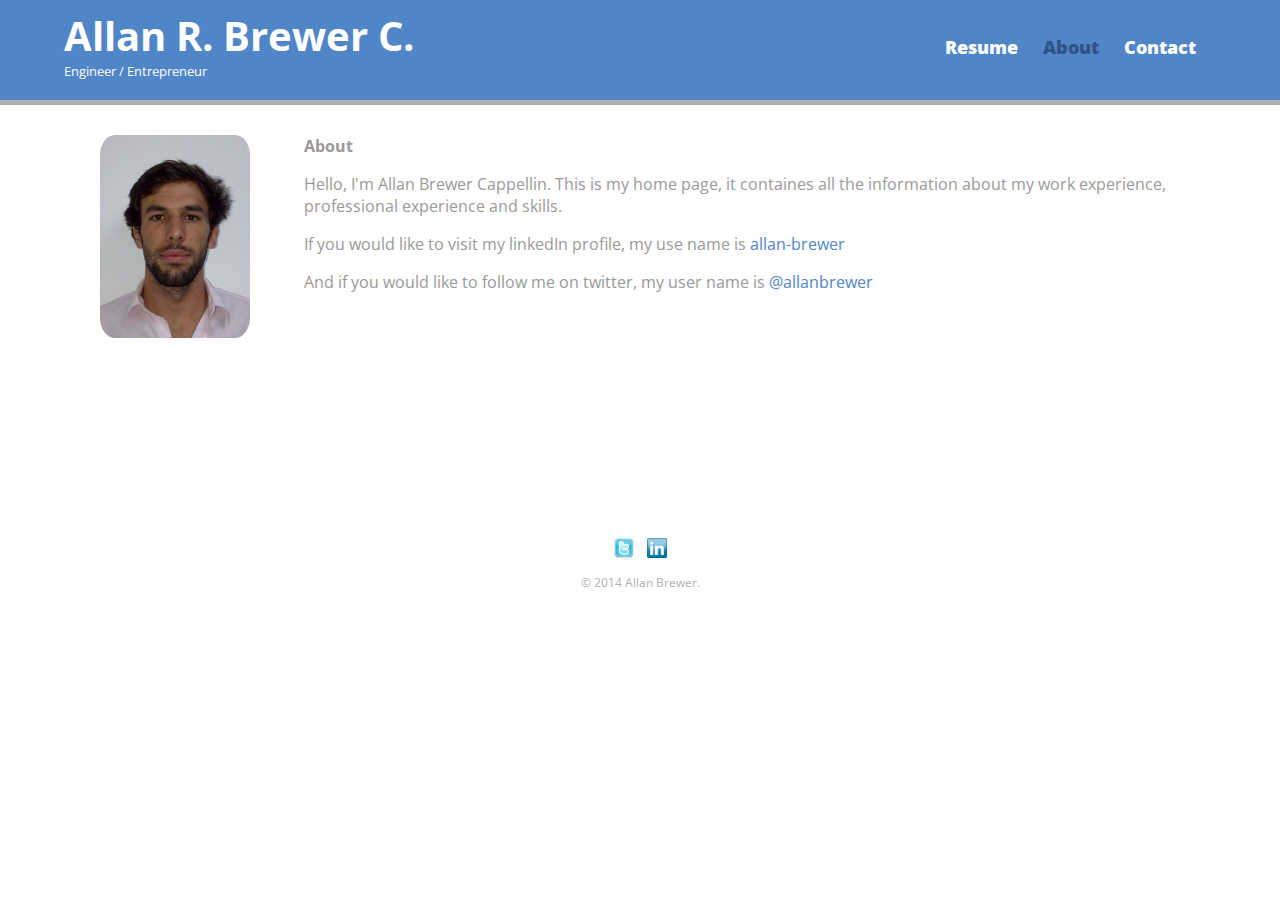
==== about.html @ 1859743f "First Commit" ====
<!DOCTYPE html>
<html lang="en">
  <head>
    <meta charset="utf-8">
    <title>Allan Brewer | Engineer</title>
    <link rel="stylesheet" type="text/css" href="css/normalize.css">
    <link href='http://fonts.googleapis.com/css?family=Open+Sans:400italic,700italic,400,700,800' rel='stylesheet' type='text/css'>
    <link rel="stylesheet" type="text/css" href="css/main.css">
    <link rel="stylesheet" type="text/css" href="css/responsive.css">
    <meta name="viewport" content="width=device-width, initial-scale=1.0">
  </head>
  <body>
    <header>
      <a href="index.html" id="logo">
        <h1>Allan R. Brewer C.</h1>
        <h2>Engineer / Entrepreneur</h2>
      </a>
      <nav>
        <ul>
          <li><a href="index.html">Resume</a></li>
          <li><a href="about.html" class="selected">About</a></li>
          <li><a href="contact.html">Contact</a></li>
        </ul>
      </nav>
    </header>
    <div id="wrapper">
      <section>
        <img src="img/me.png" alt="Photograph of Allan Brewer Cappellin"  class="profile-photo">
        <h4>About</h4>
        <p>Hello, I'm Allan Brewer Cappellin. This is my home page, it containes all the information about my work experience, professional experience and skills.</p>
        <p>If you would like to visit my linkedIn profile, my use name is <a href="https://www.linkedin.com/pub/allan-brewer/30/45/661">allan-brewer</a> </p>
        <p>And if you would like to follow me on twitter, my user name is <a href="http://twitter.com/allanbrewer">@allanbrewer</a> </p>
      </section>
      <footer>
        <a href="http://twitter.com/allanbrewer"><img src="img/twitter.png" alt="Twitter Logo" class="social-icon"></a>
        <a href="https://www.linkedin.com/pub/allan-brewer/30/45/661"><img src="img/linkedin.png" alt="LinkedIn Logo" class="social-icon"></a>
        <p>&copy; 2014 Allan Brewer.</p>
      </footer>
    </div>
  </body>
</html>
---- css/main.css ----
/**************************************** 
GENERAL
****************************************/

body {
	font-family: 'Open Sans', sans-serif;
}

#wrapper {
	max-width: 1080px;
	margin: 0 auto;
	padding: 0 5%;
}

a {
	text-decoration: none;
}

img {
	max-width: 100%;
}

h4 {
	margin: 0 0 1em 0;
}



/**************************************** 
HEADING
****************************************/

header {
	float: left;
	margin: 0 0 30px 0;
	padding: 5px 0 0 0;
	width: 100%;
}

#logo {
	text-align: center;
	margin: 0;
}

h1 {
	font-family: 'Open Sans', sans-serif;
	margin: 15px 0;
	font-size: 1.75em;
	font-weight: bold;
	line-height: 0.8em;
}

h2 {
	font-size: 0.75em;
	margin: -5px 0 0;
	font-weight: normal;
}



/**************************************** 
NAVIGATION
****************************************/

nav {
	text-align: center;
	padding: 10px 0;
	margin: 20px 0 0;
}

nav ul {
	list-style: none;
	margin: 0 10px;
	padding: 0;
}

nav li {
	display: inline-block;
}

nav a {
	font-weight: 800;
	padding: 15px 10px;
}



/**************************************** 
FOOTER
****************************************/

footer {
	font-size: 0.75em;
	text-align: center;
	clear: both;
	padding-top: 50px;
	color: #B0B0B0;
}

.social-icon {
	width: 20px;
	height: 20px;
	margin: 0 5px;
}



/**************************************** 
PAGE: RESUME
****************************************/

	/**************************************** 
	CONTENT
	****************************************/

	#content ul {
    margin: 0;
    padding: 0;
    text-align: center;
  }

  #content h4 {
		font-size: 1.25em;
    text-align: center;
	}

  #content ul li {
    list-style: none;
  }

	/**************************************** 
	RESUME
	****************************************/

	#ucab img, #colimmas img, #ciap img, #brecancar img, #vepica img {
    max-width: 100px;
    margin-top: 10px;
  }

  #resume ul {
		margin: 0;
		padding: 0;
	}

	#resume ul li {
		list-style: none;	
	}

	#resume ul li p {
		margin: 0;
		padding: 0;
	}

  #resume ul li ul li {
    margin: 10px 0 ;
  }  

	#resume ul li ul li ul li {
		list-style: disc;
		margin: 0 0 0 7.5%;
		padding: 0;
	}

	#education,#coursework,#experience,#skills,#activities,#other {
		border-bottom: 3px solid #B0B0B0;
	}



/**************************************** 
PAGE: ABOUT
****************************************/

.profile-photo {
	display: block;
	max-width: 150px;
	margin: 0 auto 30px;
	border-radius: 10%
}



/**************************************** 
PAGE: CONTACT
****************************************/

.contact-info {
	list-style: none;
	padding: 0;
	margin: 0;
	font-size: 0.9em;
}

.contact-info a {
	display: block;
	min-height: 20px;
	background-repeat: no-repeat;
	background-size: 20px 20px;
	padding: 0 0 0 30px;
	margin: 0 0 10px;
}

.contact-info li.phone a {
	background-image: url('../img/phone.png');
}

.contact-info li.mail a {
	background-image: url('../img/mail.png');
}

.contact-info li.twitter a {
	background-image: url('../img/twitter.png');
}


/**************************************** 
COLOR
****************************************/

/* Site body style */
body {
	background-color: #fff;
	color: #999;
}

/* Header */
header {
	background-color: #5085C8;
	border-color: #B0B0B0;
}

/* Logo Text */
header a h1,header a h2 {
	color: #fff;
}

/* Link Color */
a {
	color: #5085C8;
}

/* Grey Header on mobile */
nav {
	background-color: #B0B0B0;
}

/* nav link */
nav a, nav a:visited {
	color: #fff;
}

/* selected nav link */
nav a.selected, nav a:hover {
	color: #2E5486;
}

/* Content color */
#content ul li a {
  color: #5085C8;
}

/* Content hover color */
#content a:hover {
	color: #666;
}

/* Resume Header Color */
#education,#coursework,#experience,#skills,#activities,#other {
	color: #2E5486;
}

/* Resume Bold Color */
#resume p strong, #resume p em {
  color: #808080;
}
---- css/responsive.css ----
/**************************************** 
MID SIZE SCREENS
****************************************/

@media screen and (min-width: 480px) {
  
  /**************************************** 
  TWO COLUMN LAYOUT
  ****************************************/

  #primary {
    width: 50%;
    float: left;
  }

  #secondary {
    width: 40%;
    float: right;
  }

  /**************************************** 
  PAGE: RESUME
  ****************************************/



  /**************************************** 
  PAGE: ABOUT
  ****************************************/

  .profile-photo {
    float: left;
    margin: 0 5% 150px 0;
  }
}

/**************************************** 
LARGE SIZE SCREENS
****************************************/

@media screen and (min-width: 730px) {

  nav {
    background: none;
    float: right;
    font-size: 1.125em;
    margin-right: 5%;
    text-align: right;
    width: 40%;
  }

  #logo {
    float: left;
    margin-left: 5%;
    text-align: left;
    width: 50%;
  }

  header h1 {
    font-size: 2.5em
  }

  header h2 {
    font-size: 0.825em;
    margin-bottom: 20px;
  }
	
  header {
    border-bottom: 5px solid #B0B0B0;
    margin-bottom: 30px;
  }

  /**************************************** 
  PAGE: RESUME
  ****************************************/

  #content {
    float: right;
    border-left: 2.5px solid #B0B0B0;
    padding-left: 15px;
    width: 20%;
    margin-top: 20px;
  }

  #content ul li {
    padding-bottom: 7.5px;
  }

  #content ul {
    text-align: left;
  }

  #content h4 {
    text-align: left;
  }

  #resume {
    float: left;
    width: 75%;
  }

}
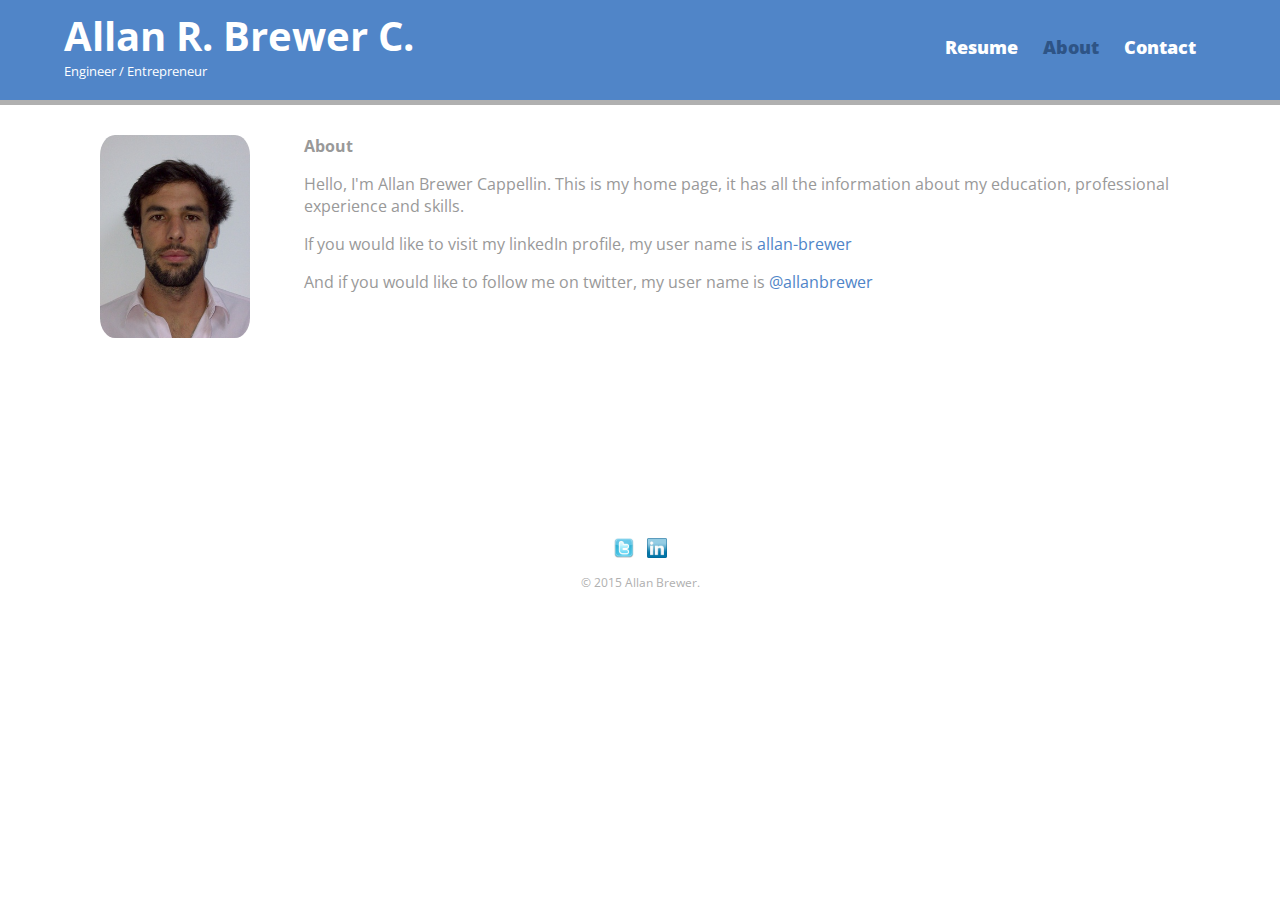
==== commit f94330b5: "Elemetrica y Otros" ====
--- a/about.html
+++ b/about.html
@@ -27,14 +27,14 @@
       <section>
         <img src="img/me.png" alt="Photograph of Allan Brewer Cappellin"  class="profile-photo">
         <h4>About</h4>
-        <p>Hello, I'm Allan Brewer Cappellin. This is my home page, it containes all the information about my work experience, professional experience and skills.</p>
-        <p>If you would like to visit my linkedIn profile, my use name is <a href="https://www.linkedin.com/pub/allan-brewer/30/45/661">allan-brewer</a> </p>
-        <p>And if you would like to follow me on twitter, my user name is <a href="http://twitter.com/allanbrewer">@allanbrewer</a> </p>
+        <p>Hello, I'm Allan Brewer Cappellin. This is my home page, it has all the information about my education, professional experience and skills.</p>
+        <p>If you would like to visit my linkedIn profile, my user name is <a href="https://www.linkedin.com/pub/allan-brewer/30/45/661" target="_blank">allan-brewer</a> </p>
+        <p>And if you would like to follow me on twitter, my user name is <a href="http://twitter.com/allanbrewer" target="_blank">@allanbrewer</a> </p>
       </section>
       <footer>
-        <a href="http://twitter.com/allanbrewer"><img src="img/twitter.png" alt="Twitter Logo" class="social-icon"></a>
-        <a href="https://www.linkedin.com/pub/allan-brewer/30/45/661"><img src="img/linkedin.png" alt="LinkedIn Logo" class="social-icon"></a>
-        <p>&copy; 2014 Allan Brewer.</p>
+        <a href="http://twitter.com/allanbrewer" target="_blank"><img src="img/twitter.png" alt="Twitter Logo" class="social-icon"></a>
+        <a href="https://www.linkedin.com/pub/allan-brewer/30/45/661" target="_blank"><img src="img/linkedin.png" alt="LinkedIn Logo" class="social-icon"></a>
+        <p>&copy; 2015 Allan Brewer.</p>
       </footer>
     </div>
   </body>
--- a/css/main.css
+++ b/css/main.css
@@ -132,7 +132,7 @@
 	RESUME
 	****************************************/
 
-	#ucab img, #colimmas img, #ciap img, #brecancar img, #vepica img {
+	#ucab img, #colimmas img, #ciap img, #brecancar img, #vepica img, #elemetrica img, #coursera img {
     max-width: 100px;
     margin-top: 10px;
   }
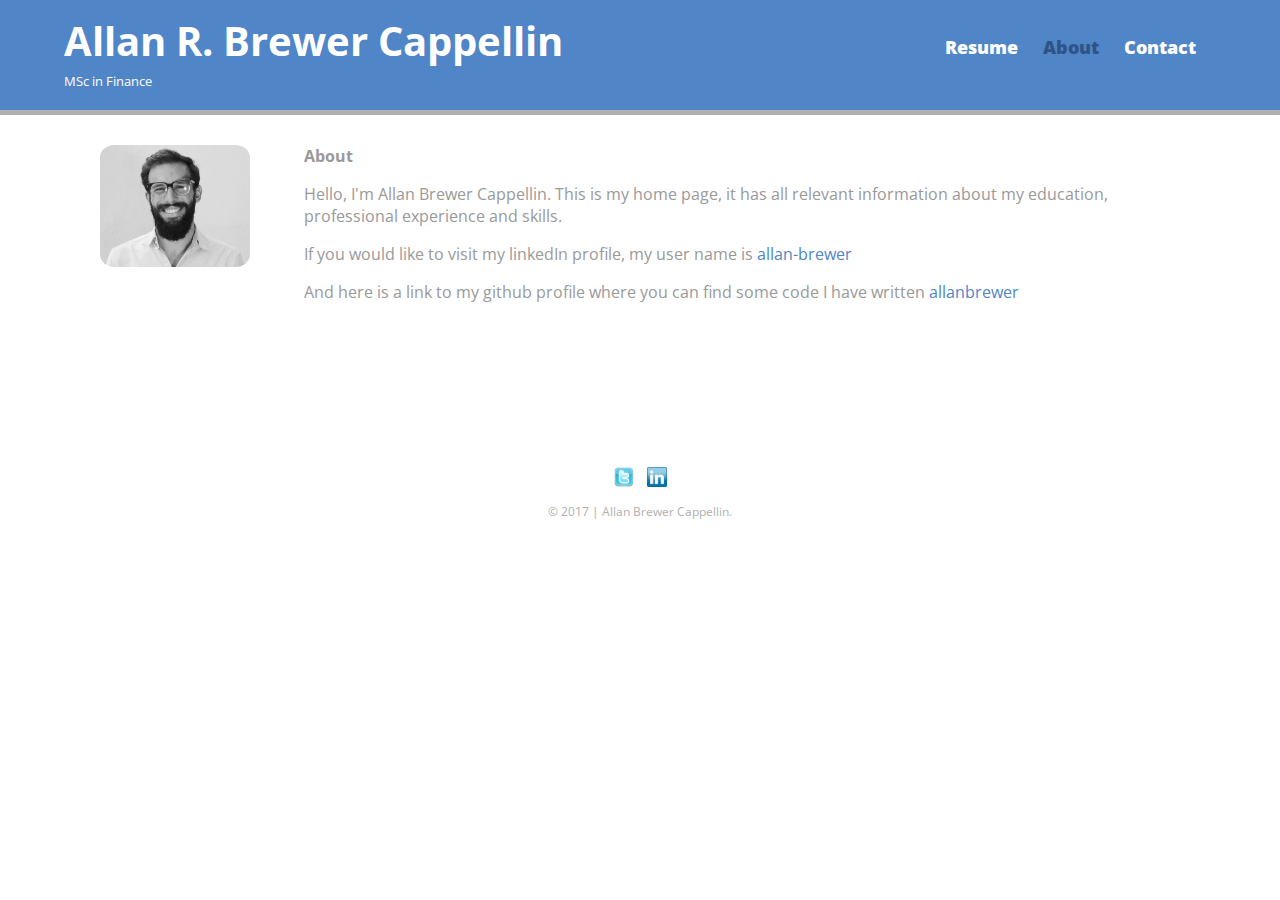
==== commit b08856f1: "add IESA" ====
--- a/about.html
+++ b/about.html
@@ -12,8 +12,8 @@
   <body>
     <header>
       <a href="index.html" id="logo">
-        <h1>Allan R. Brewer C.</h1>
-        <h2>Engineer / Entrepreneur</h2>
+        <h1>Allan R. Brewer Cappellin</h1>
+        <h2>MSc in Finance</h2>
       </a>
       <nav>
         <ul>
@@ -27,14 +27,14 @@
       <section>
         <img src="img/me.png" alt="Photograph of Allan Brewer Cappellin"  class="profile-photo">
         <h4>About</h4>
-        <p>Hello, I'm Allan Brewer Cappellin. This is my home page, it has all the information about my education, professional experience and skills.</p>
+        <p>Hello, I'm Allan Brewer Cappellin. This is my home page, it has all relevant information about my education, professional experience and skills.</p>
         <p>If you would like to visit my linkedIn profile, my user name is <a href="https://www.linkedin.com/pub/allan-brewer/30/45/661" target="_blank">allan-brewer</a> </p>
-        <p>And if you would like to follow me on twitter, my user name is <a href="http://twitter.com/allanbrewer" target="_blank">@allanbrewer</a> </p>
+        <p>And here is a link to my github profile where you can find some code I have written <a href="https://github.com/allanbrewer" target="_blank">allanbrewer</a> </p>
       </section>
       <footer>
         <a href="http://twitter.com/allanbrewer" target="_blank"><img src="img/twitter.png" alt="Twitter Logo" class="social-icon"></a>
         <a href="https://www.linkedin.com/pub/allan-brewer/30/45/661" target="_blank"><img src="img/linkedin.png" alt="LinkedIn Logo" class="social-icon"></a>
-        <p>&copy; 2015 Allan Brewer.</p>
+        <p>&copy; 2017 | Allan Brewer Cappellin.</p>
       </footer>
     </div>
   </body>
--- a/css/main.css
+++ b/css/main.css
@@ -44,7 +44,7 @@
 
 h1 {
 	font-family: 'Open Sans', sans-serif;
-	margin: 15px 0;
+	margin: 20px 0;
 	font-size: 1.75em;
 	font-weight: bold;
 	line-height: 0.8em;
@@ -132,7 +132,7 @@
 	RESUME
 	****************************************/
 
-	#ucab img, #colimmas img, #ciap img, #brecancar img, #vepica img, #elemetrica img, #coursera img {
+	#iesa img, #ucab img, #colimmas img, #ciap img, #brecancar img, #vepica img, #elemetrica img, #coursera img {
     max-width: 100px;
     margin-top: 10px;
   }
@@ -272,12 +272,4 @@
 /* Resume Bold Color */
 #resume p strong, #resume p em {
   color: #808080;
-}
-
-
-
-
-
-
-
-
+}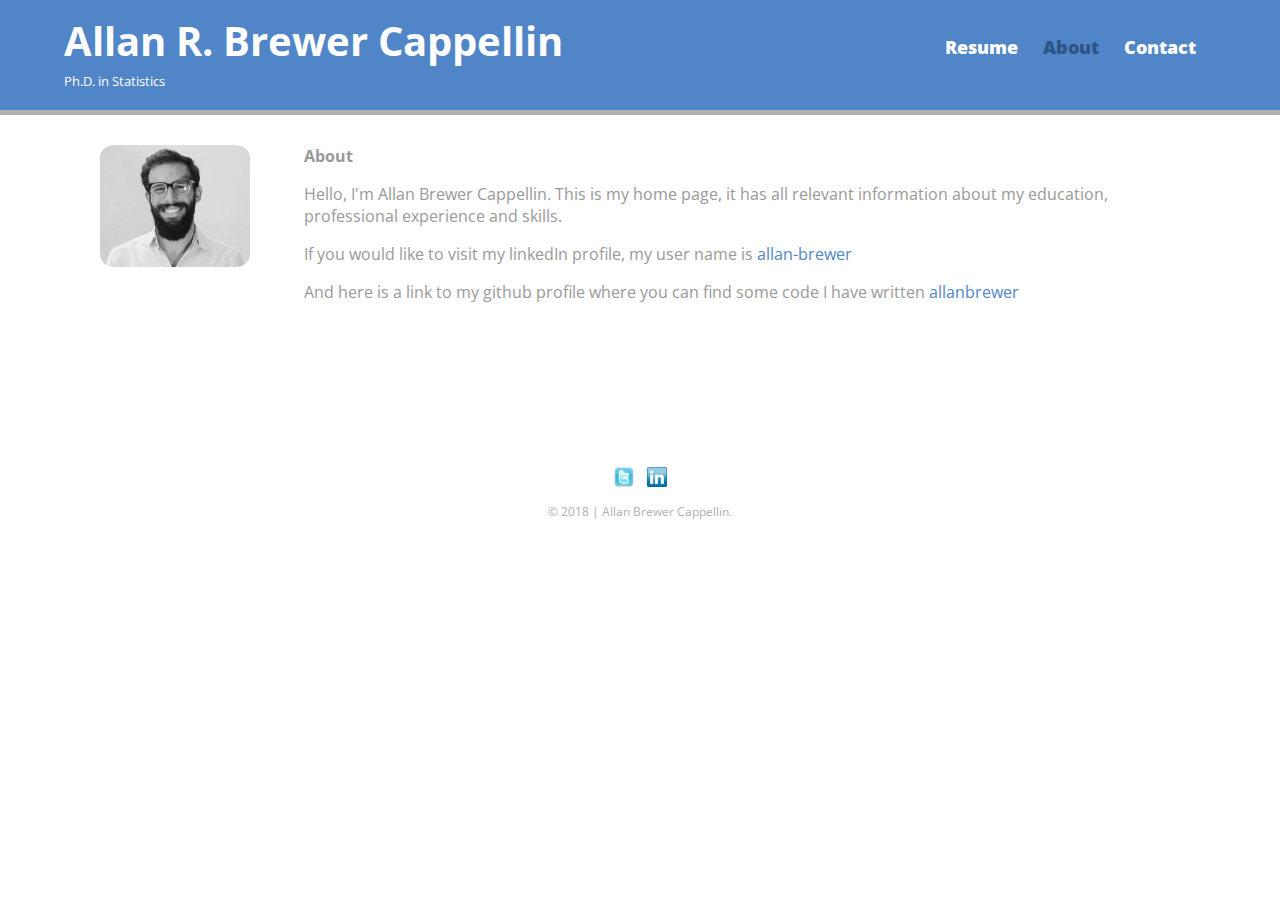
==== commit 1aae3e33: "Add UCSC and Torino" ====
--- a/about.html
+++ b/about.html
@@ -2,7 +2,7 @@
 <html lang="en">
   <head>
     <meta charset="utf-8">
-    <title>Allan Brewer | Engineer</title>
+    <title>Allan Brewer | Ph.D. in Statistics</title>
     <link rel="stylesheet" type="text/css" href="css/normalize.css">
     <link href='http://fonts.googleapis.com/css?family=Open+Sans:400italic,700italic,400,700,800' rel='stylesheet' type='text/css'>
     <link rel="stylesheet" type="text/css" href="css/main.css">
@@ -13,7 +13,7 @@
     <header>
       <a href="index.html" id="logo">
         <h1>Allan R. Brewer Cappellin</h1>
-        <h2>MSc in Finance</h2>
+        <h2>Ph.D. in Statistics</h2>
       </a>
       <nav>
         <ul>
@@ -34,8 +34,8 @@
       <footer>
         <a href="http://twitter.com/allanbrewer" target="_blank"><img src="img/twitter.png" alt="Twitter Logo" class="social-icon"></a>
         <a href="https://www.linkedin.com/pub/allan-brewer/30/45/661" target="_blank"><img src="img/linkedin.png" alt="LinkedIn Logo" class="social-icon"></a>
-        <p>&copy; 2017 | Allan Brewer Cappellin.</p>
+        <p>&copy; 2018 | Allan Brewer Cappellin.</p>
       </footer>
     </div>
   </body>
-</html>+</html>
--- a/css/main.css
+++ b/css/main.css
@@ -1,4 +1,4 @@
-/**************************************** 
+/***************************************
 GENERAL
 ****************************************/
 
@@ -26,7 +26,7 @@
 
 
 
-/**************************************** 
+/****************************************
 HEADING
 ****************************************/
 
@@ -58,7 +58,7 @@
 
 
 
-/**************************************** 
+/****************************************
 NAVIGATION
 ****************************************/
 
@@ -85,7 +85,7 @@
 
 
 
-/**************************************** 
+/****************************************
 FOOTER
 ****************************************/
 
@@ -105,11 +105,11 @@
 
 
 
-/**************************************** 
+/****************************************
 PAGE: RESUME
 ****************************************/
 
-	/**************************************** 
+	/****************************************
 	CONTENT
 	****************************************/
 
@@ -128,11 +128,11 @@
     list-style: none;
   }
 
-	/**************************************** 
+	/****************************************
 	RESUME
 	****************************************/
 
-	#iesa img, #ucab img, #colimmas img, #ciap img, #brecancar img, #vepica img, #elemetrica img, #coursera img {
+	#torino img  ,#ucsc img  ,#columbia img ,#iesa img, #ucab img, #colimmas img, #ciap img, #brecancar img, #vepica img, #elemetrica img, #coursera img {
     max-width: 100px;
     margin-top: 10px;
   }
@@ -143,7 +143,7 @@
 	}
 
 	#resume ul li {
-		list-style: none;	
+		list-style: none;
 	}
 
 	#resume ul li p {
@@ -153,7 +153,7 @@
 
   #resume ul li ul li {
     margin: 10px 0 ;
-  }  
+  }
 
 	#resume ul li ul li ul li {
 		list-style: disc;
@@ -167,7 +167,7 @@
 
 
 
-/**************************************** 
+/****************************************
 PAGE: ABOUT
 ****************************************/
 
@@ -180,7 +180,7 @@
 
 
 
-/**************************************** 
+/****************************************
 PAGE: CONTACT
 ****************************************/
 
@@ -213,7 +213,7 @@
 }
 
 
-/**************************************** 
+/****************************************
 COLOR
 ****************************************/
 
@@ -272,4 +272,4 @@
 /* Resume Bold Color */
 #resume p strong, #resume p em {
   color: #808080;
-}+}
